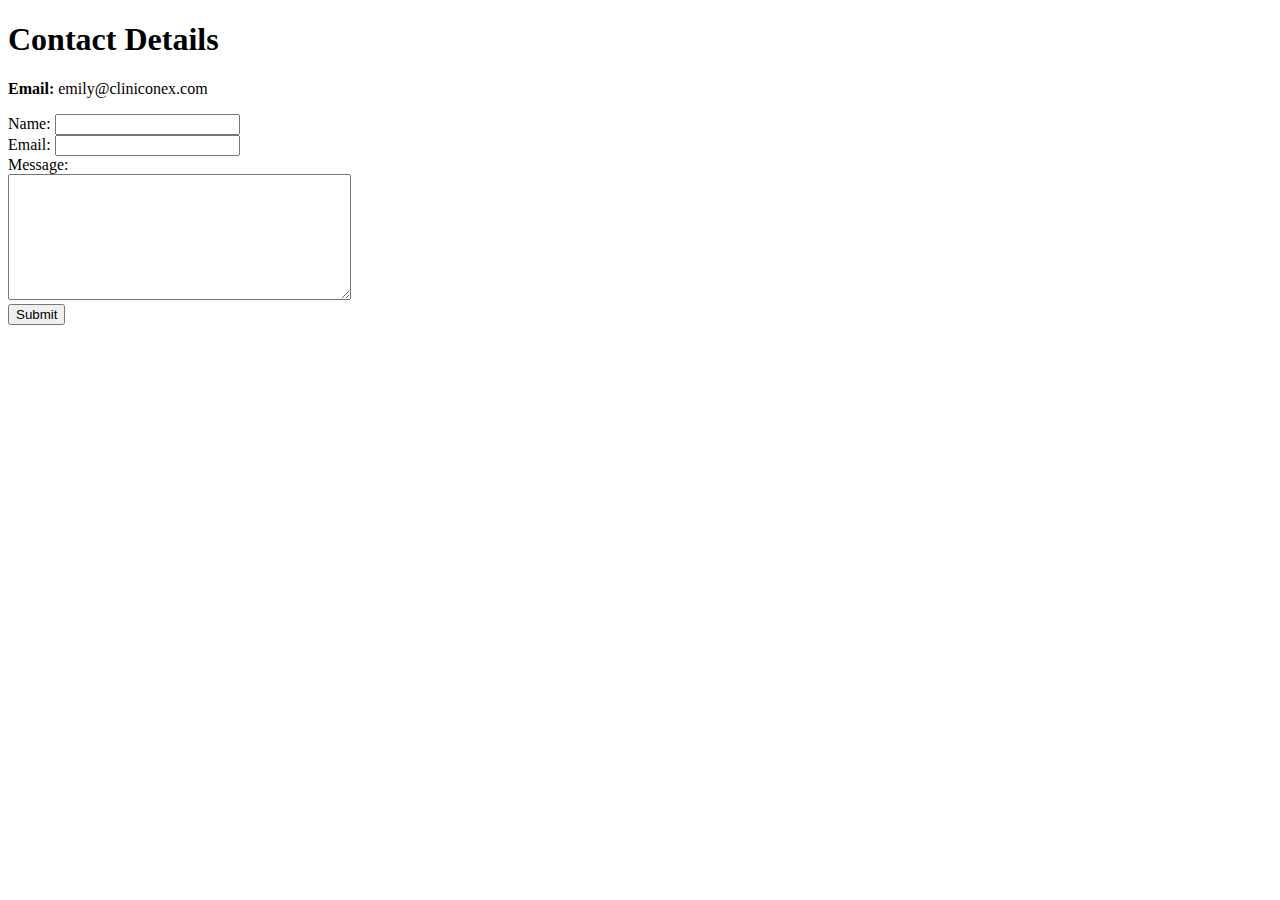
==== contact-details.html @ eb516312 "Add initial CV website files" ====
<!doctype html>
<html class="no-js" lang="">
    <head>
        <meta charset="utf-8">
        <meta http-equiv="x-ua-compatible" content="ie=edge">
        <title>Contact Details</title>
        <meta name="description" content="">
        <meta name="viewport" content="width=device-width, initial-scale=1">

        <link rel="manifest" href="site.webmanifest">
        <link rel="apple-touch-icon" href="icon.png">
        <!-- Place favicon.ico in the root directory -->

        <link rel="stylesheet" href="css/normalize.css">
        <link rel="stylesheet" href="css/main.css">
    </head>
    <body>
    	<h1>Contact Details</h1>
    	<p><strong>Email:</strong> emily@cliniconex.com</p>

    	<form action="mailto:emily@cliniconex.com" method="post" enctype="text/plain">
    		<label>Name:</label>
    		<input type="text" name="Name"><br>
    		<label>Email:</label>
    		<input type="email" name="Email"><br>
    		<label>Message:</label><br>
    		<textarea rows="8" cols="40"></textarea><br>
    		<input type="submit" name="Submit">
    	</form>


        <script src="js/vendor/modernizr-3.5.0.min.js"></script>
        <script src="https://code.jquery.com/jquery-3.2.1.min.js" integrity="sha256-hwg4gsxgFZhOsEEamdOYGBf13FyQuiTwlAQgxVSNgt4=" crossorigin="anonymous"></script>
        <script>window.jQuery || document.write('<script src="js/vendor/jquery-3.2.1.min.js"><\/script>')</script>
        <script src="js/plugins.js"></script>
        <script src="js/main.js"></script>

        <!-- Google Analytics: change UA-XXXXX-Y to be your site's ID. -->
        <script>
            window.ga=function(){ga.q.push(arguments)};ga.q=[];ga.l=+new Date;
            ga('create','UA-XXXXX-Y','auto');ga('send','pageview')
        </script>
        <script src="https://www.google-analytics.com/analytics.js" async defer></script>
    </body>
</html>
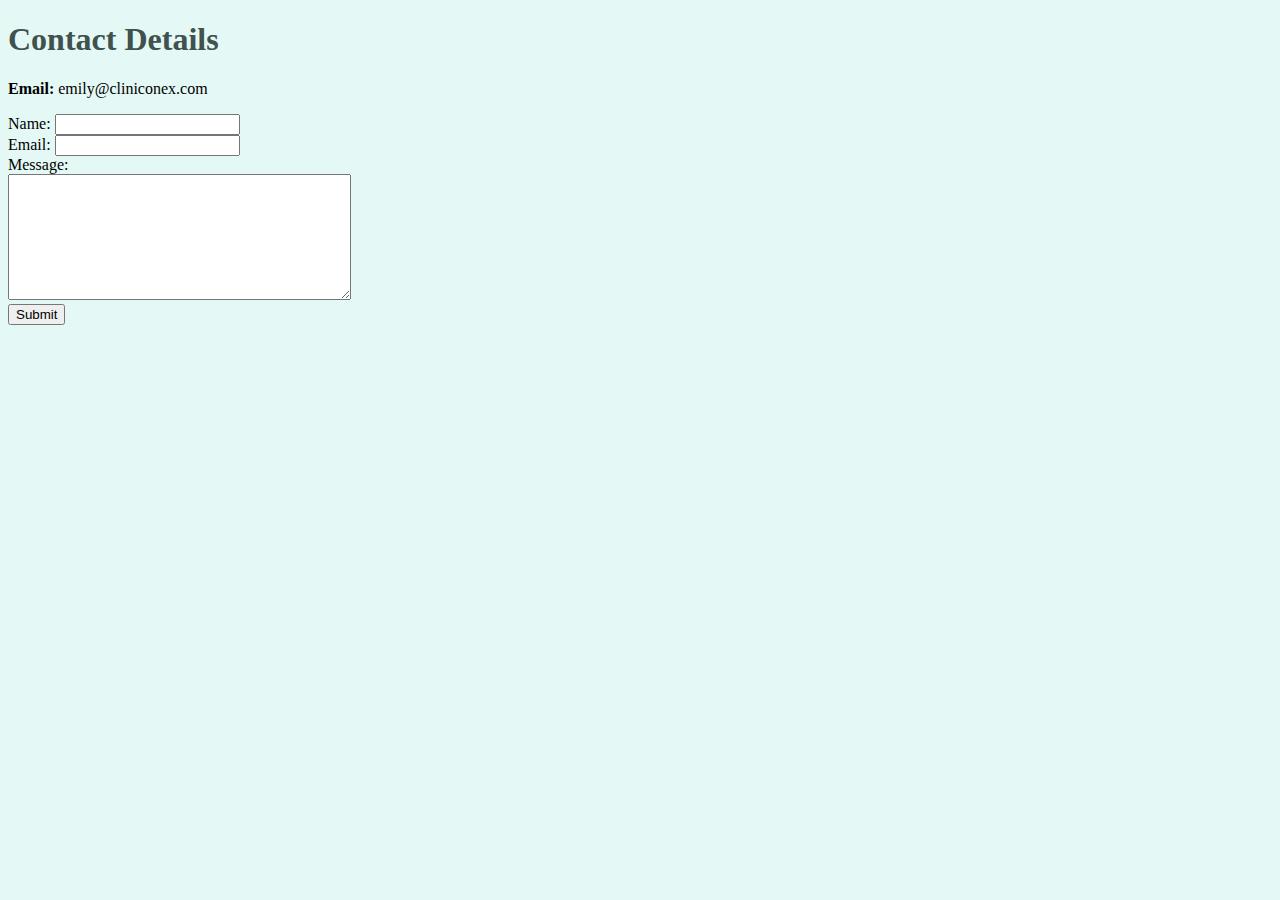
==== commit 7c4a26f8: "Update appearance" ====
--- a/contact-details.html
+++ b/contact-details.html
@@ -13,6 +13,8 @@
 
         <link rel="stylesheet" href="css/normalize.css">
         <link rel="stylesheet" href="css/main.css">
+        <link rel="stylesheet" href="css/styles.css">
+
     </head>
     <body>
     	<h1>Contact Details</h1>
--- a/css/styles.css
+++ b/css/styles.css
@@ -0,0 +1,19 @@
+body {
+	background-color: #e4f9f5;
+}
+
+hr {
+	border-style: none;
+	border-top-style: dotted;
+	border-color: #30e3ca;
+	border-width: 5px;
+	width: 10%;
+}
+
+h1 {
+	color: #40514e;
+}
+
+h3 {
+	color: #11999e;
+}